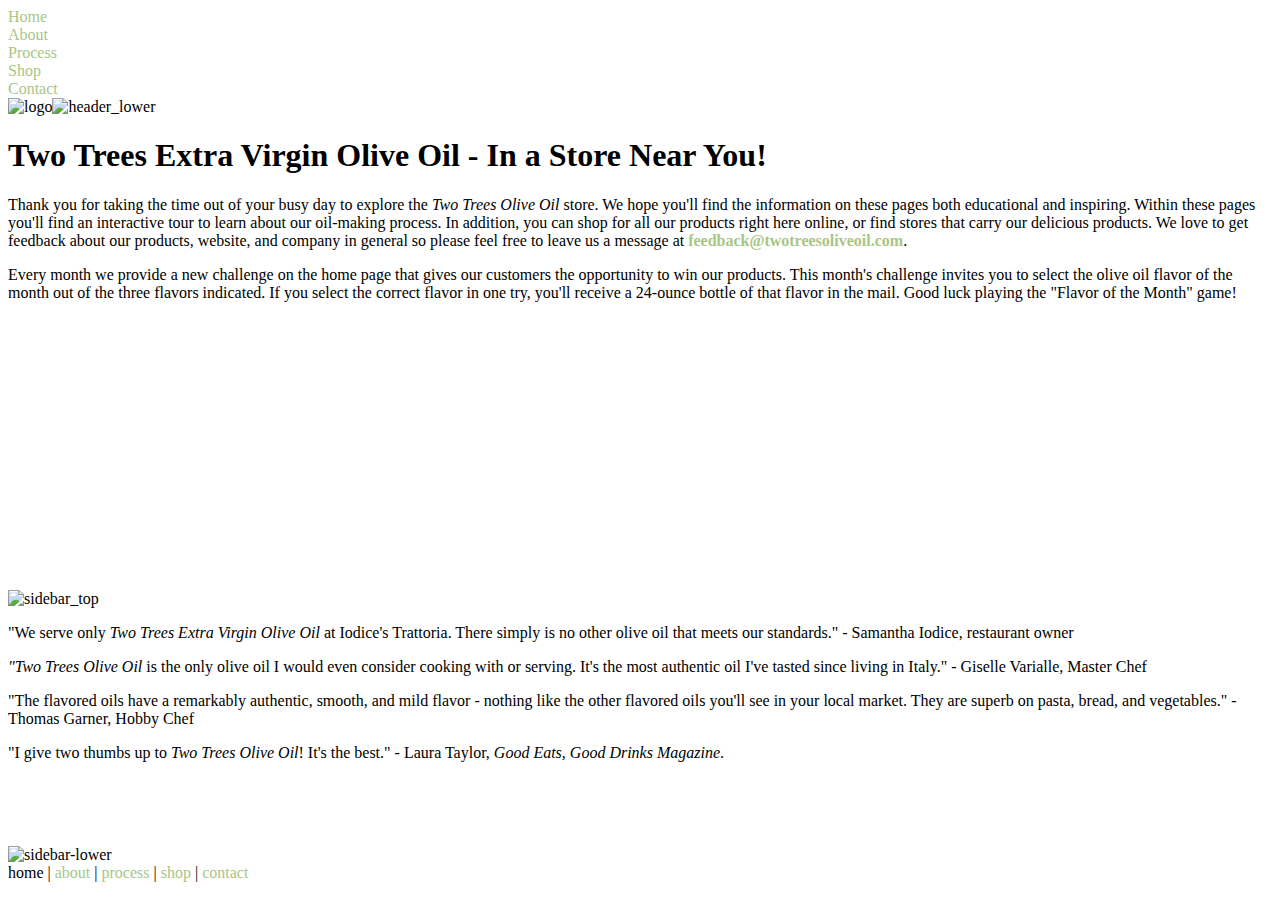
==== index.html @ da65f9e9 "test commit" ====
<!DOCTYPE html PUBLIC "-//W3C//DTD XHTML 1.0 Transitional//EN" "http://www.w3.org/TR/xhtml1/DTD/xhtml1-transitional.dtd">
<html xmlns="http://www.w3.org/1999/xhtml">

<head>
<meta http-equiv="Content-Type" content="text/html; charset=UTF-8" />
<title>Two Trees Olive Oil - Home</title>
<link href="css/style.css" rel="stylesheet">

<script type="text/javascript">
<!--
function MM_swapImgRestore() { //v3.0
    var i,x,a=document.MM_sr; for(i=0;a&&i<a.length&&(x=a[i])&&x.oSrc;i++) x.src=x.oSrc;
}
function MM_preloadImages() { //v3.0
    var d=document; if(d.images){ if(!d.MM_p) d.MM_p=new Array();
        var i,j=d.MM_p.length,a=MM_preloadImages.arguments; for(i=0; i<a.length; i++)
        if (a[i].indexOf("#")!=0){ d.MM_p[j]=new Image; d.MM_p[j++].src=a[i];}}
}

function MM_findObj(n, d) { //v4.01
    var p,i,x;  if(!d) d=document; if((p=n.indexOf("?"))>0&&parent.frames.length) {
        d=parent.frames[n.substring(p+1)].document; n=n.substring(0,p);}
    if(!(x=d[n])&&d.all) x=d.all[n]; for (i=0;!x&&i<d.forms.length;i++) x=d.forms[i][n];
    for(i=0;!x&&d.layers&&i<d.layers.length;i++) x=MM_findObj(n,d.layers[i].document);
    if(!x && d.getElementById) x=d.getElementById(n); return x;
}

function MM_swapImage() { //v3.0
    var i,j=0,x,a=MM_swapImage.arguments; document.MM_sr=new Array; for(i=0;i<(a.length-2);i+=3)
     if ((x=MM_findObj(a[i]))!=null){document.MM_sr[j++]=x; if(!x.oSrc) x.oSrc=x.src; x.src=a[i+2];}
}
//-->
</script>
<style type="text/css">
<!--
a:link {
    text-decoration: none;
    color: #a8c686;
}
a:visited {
    text-decoration: none;
    color: #FFF;
}
a:hover {
    text-decoration: underline;
    color: #FC6;
}
a:active {
    text-decoration: none;
    color: #FC6;
}
-->
</style>
<!--The following line of code is to add the custom olive favicon to web browsers -->

<link rel="shortcut icon" href="http://www.twotreesoliveoil.net/favicon.ico">

</head>

<body onload="MM_preloadImages('images/about_RO.gif','images/process_RO.gif','images/shop_RO.gif','images/contact_RO.gif')">
<div id="wrapper">
    <div id="header">
        <div id="navbar">
            <div id="home"><a href="index.html" class="active">Home</a></div>
            <div id="about"><a href="about.html">About</a></div>
            <div id="process"><a href="process.html">Process</a></div>
            <div id="shop"><a href="shop.html">Shop</a></div>
            <div id="contact"><a href="contact.html">Contact</a></div>
        </div>
            <img src="images/logo.png" width="173" height="188" alt="logo" /><img src="images/header_lower.gif" width="950" height="47" alt="header_lower" /></div>
    <div id="leftSide">
        <h1> Two Trees Extra Virgin Olive Oil - In a Store Near You!</h1>
        <p>Thank you for taking the time out of your busy day to explore the <em>Two Trees Olive Oil </em>store. We hope you'll find the information on these pages both educational and inspiring. Within these pages you'll find an interactive tour to learn about our oil-making process. In addition, you can shop for all our products right here online, or find stores that carry our delicious products. We love to get feedback about our products, website, and company in general so please feel free to leave us a message at <a href="feedback_twotreesoliveoil.html"><strong>feedback@twotreesoliveoil.com</strong></a>.
        </p>
<p>Every month we provide a new challenge on the home page that gives our customers the opportunity to win our products. This month's challenge invites you to select the olive oil flavor of the month out of the three flavors indicated. If you select the correct flavor in one try, you'll receive a 24-ounce bottle of that flavor in the mail. Good luck playing the &quot;Flavor of the Month&quot; game! </p>
        <p>&nbsp;</p>
        <p>&nbsp;</p>
        <p>&nbsp;</p>
        <p>&nbsp;</p>
        <p>&nbsp;</p>
        <p>&nbsp;</p>
        <p>&nbsp;</p>
        <p>&nbsp;</p>
    </div>
    <div id="sidebarTop"><img src="images/sidebar_top2.gif" width="240" height="87" alt="sidebar_top" /></div>
    <div id="rightSide">
        <p>&quot;We serve only <span class="twoTreesName"><em>Two Trees Extra Virgin Olive Oil</em> </span>at Iodice's Trattoria. There simply is no other olive oil that meets our standards.&quot; - <span class="testimonialName">Samantha Iodice, restaurant owner</span></p>
        <p><em>&quot;<span class="twoTreesName">Two Trees Olive Oil</span></em> is the only olive oil I would even consider cooking with or serving. It's the most authentic oil I've tasted since living in Italy.&quot; -<span class="testimonialName"> Giselle Varialle, Master Chef</span></p>
        <p>&quot;The flavored oils have a remarkably authentic, smooth, and mild flavor - nothing like the other flavored oils you'll see in your local market. They are superb on pasta, bread, and vegetables.&quot; - <span class="testimonialName">Thomas Garner, Hobby Chef</span></p>
        <p>&quot;I give two thumbs up to <em class="twoTreesName">Two Trees Olive Oil</em>! It's the best.&quot; - <span class="testimonialName">Laura Taylor, <em>Good Eats, Good Drinks Magazine</em>.</span></p>
<p>&nbsp;</p>
<p>&nbsp;</p>
<div id="sidebarBottom"><img src="images/sidebar_lower2.gif" width="240" height="87" alt="sidebar-lower" /></div>
    </div>
    <div id="footer">home | <a href="about.html">about</a> | <a href="process.html">process</a> | <a href="shop.html">shop</a> | <a href="contact.html">contact</a></div>
</div>
</body>

</html>
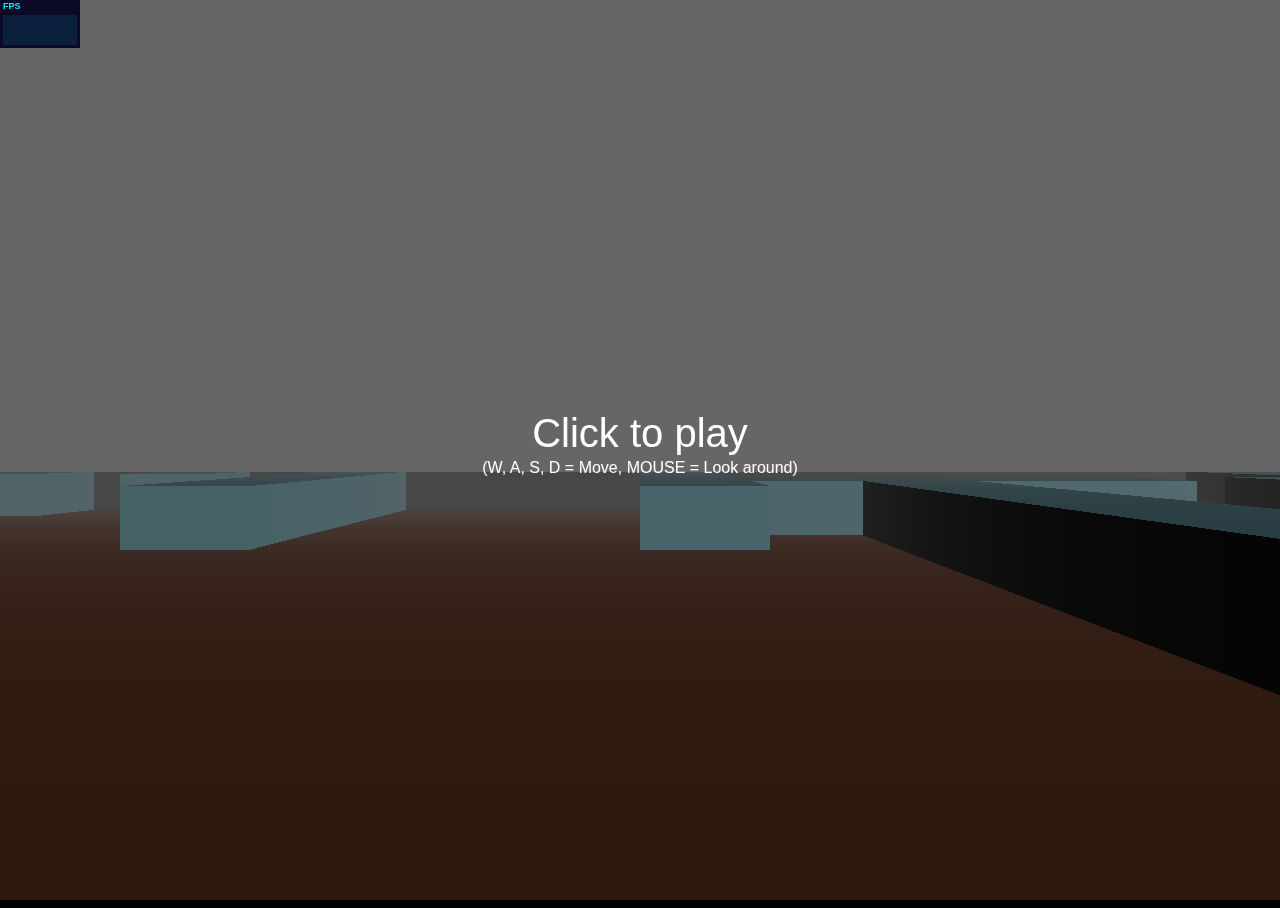
==== commit 307b153d: "Test" ====
--- a/index.html
+++ b/index.html
@@ -1,99 +1,104 @@
-<!DOCTYPE html PUBLIC "-//W3C//DTD XHTML 1.0 Transitional//EN" "http://www.w3.org/TR/xhtml1/DTD/xhtml1-transitional.dtd">
-<html xmlns="http://www.w3.org/1999/xhtml">
+<!DOCTYPE html>
+<html lang='en'>
 
 <head>
-<meta http-equiv="Content-Type" content="text/html; charset=UTF-8" />
-<title>Two Trees Olive Oil - Home</title>
-<link href="css/style.css" rel="stylesheet">
+	<meta charset='utf-8' />
+	<title>threejs-animation-workflow</title>
+	<meta name='viewport' content='width=device-width, user-scalable=no, minimum-scale=1.0, maximum-scale=1.0'>
+	<link rel="shortcut icon" href="favicon.ico" />
+	<style>
+		body {
+			background-color: #000;
+			color: #888;
+			font-family: Helvetica;
+			line-height: 26px;
+			margin: 0px;
+			overflow: hidden;
+		}
 
-<script type="text/javascript">
-<!--
-function MM_swapImgRestore() { //v3.0
-    var i,x,a=document.MM_sr; for(i=0;a&&i<a.length&&(x=a[i])&&x.oSrc;i++) x.src=x.oSrc;
-}
-function MM_preloadImages() { //v3.0
-    var d=document; if(d.images){ if(!d.MM_p) d.MM_p=new Array();
-        var i,j=d.MM_p.length,a=MM_preloadImages.arguments; for(i=0; i<a.length; i++)
-        if (a[i].indexOf("#")!=0){ d.MM_p[j]=new Image; d.MM_p[j++].src=a[i];}}
-}
+		h1 {
+			color: #fff;
+			margin: 8px;
+		}
 
-function MM_findObj(n, d) { //v4.01
-    var p,i,x;  if(!d) d=document; if((p=n.indexOf("?"))>0&&parent.frames.length) {
-        d=parent.frames[n.substring(p+1)].document; n=n.substring(0,p);}
-    if(!(x=d[n])&&d.all) x=d.all[n]; for (i=0;!x&&i<d.forms.length;i++) x=d.forms[i][n];
-    for(i=0;!x&&d.layers&&i<d.layers.length;i++) x=MM_findObj(n,d.layers[i].document);
-    if(!x && d.getElementById) x=d.getElementById(n); return x;
-}
+		a {
+			color: #48f;
+			text-decoration: none;
+		}
 
-function MM_swapImage() { //v3.0
-    var i,j=0,x,a=MM_swapImage.arguments; document.MM_sr=new Array; for(i=0;i<(a.length-2);i+=3)
-     if ((x=MM_findObj(a[i]))!=null){document.MM_sr[j++]=x; if(!x.oSrc) x.oSrc=x.src; x.src=a[i+2];}
-}
-//-->
-</script>
-<style type="text/css">
-<!--
-a:link {
-    text-decoration: none;
-    color: #a8c686;
-}
-a:visited {
-    text-decoration: none;
-    color: #FFF;
-}
-a:hover {
-    text-decoration: underline;
-    color: #FC6;
-}
-a:active {
-    text-decoration: none;
-    color: #FC6;
-}
--->
-</style>
-<!--The following line of code is to add the custom olive favicon to web browsers -->
+		a:hover {
+			color: #fff;
+		}
 
-<link rel="shortcut icon" href="http://www.twotreesoliveoil.net/favicon.ico">
+		#container {
+			box-sizing: border-box;
+			height: 100%;
+			left: 0;
+			margin: 0;
+			position: absolute;
+			top: 0;
+			width: 100%;
+		}
 
+		#blocker {
+			position: absolute;
+			width: 100%;
+			height: 100%;
+			background-color: rgba(0, 0, 0, 0.5);
+		}
+
+		#instructions {
+			width: 100%;
+			height: 100%;
+			display: -webkit-box;
+			display: -moz-box;
+			display: box;
+			-webkit-box-orient: horizontal;
+			-moz-box-orient: horizontal;
+			box-orient: horizontal;
+			-webkit-box-pack: center;
+			-moz-box-pack: center;
+			box-pack: center;
+			-webkit-box-align: center;
+			-moz-box-align: center;
+			box-align: center;
+			color: #ffffff;
+			text-align: center;
+			cursor: pointer;
+		}
+		#dino-alert {
+			position: absolute;
+            color: #000000;
+			width: 100%;
+			height: 5%;
+            text-align: center;
+            padding-top:2%;
+            vertical-align:middle;
+
+		}
+	</style>
 </head>
 
-<body onload="MM_preloadImages('images/about_RO.gif','images/process_RO.gif','images/shop_RO.gif','images/contact_RO.gif')">
-<div id="wrapper">
-    <div id="header">
-        <div id="navbar">
-            <div id="home"><a href="index.html" class="active">Home</a></div>
-            <div id="about"><a href="about.html">About</a></div>
-            <div id="process"><a href="process.html">Process</a></div>
-            <div id="shop"><a href="shop.html">Shop</a></div>
-            <div id="contact"><a href="contact.html">Contact</a></div>
-        </div>
-            <img src="images/logo.png" width="173" height="188" alt="logo" /><img src="images/header_lower.gif" width="950" height="47" alt="header_lower" /></div>
-    <div id="leftSide">
-        <h1> Two Trees Extra Virgin Olive Oil - In a Store Near You!</h1>
-        <p>Thank you for taking the time out of your busy day to explore the <em>Two Trees Olive Oil </em>store. We hope you'll find the information on these pages both educational and inspiring. Within these pages you'll find an interactive tour to learn about our oil-making process. In addition, you can shop for all our products right here online, or find stores that carry our delicious products. We love to get feedback about our products, website, and company in general so please feel free to leave us a message at <a href="feedback_twotreesoliveoil.html"><strong>feedback@twotreesoliveoil.com</strong></a>.
-        </p>
-<p>Every month we provide a new challenge on the home page that gives our customers the opportunity to win our products. This month's challenge invites you to select the olive oil flavor of the month out of the three flavors indicated. If you select the correct flavor in one try, you'll receive a 24-ounce bottle of that flavor in the mail. Good luck playing the &quot;Flavor of the Month&quot; game! </p>
-        <p>&nbsp;</p>
-        <p>&nbsp;</p>
-        <p>&nbsp;</p>
-        <p>&nbsp;</p>
-        <p>&nbsp;</p>
-        <p>&nbsp;</p>
-        <p>&nbsp;</p>
-        <p>&nbsp;</p>
-    </div>
-    <div id="sidebarTop"><img src="images/sidebar_top2.gif" width="240" height="87" alt="sidebar_top" /></div>
-    <div id="rightSide">
-        <p>&quot;We serve only <span class="twoTreesName"><em>Two Trees Extra Virgin Olive Oil</em> </span>at Iodice's Trattoria. There simply is no other olive oil that meets our standards.&quot; - <span class="testimonialName">Samantha Iodice, restaurant owner</span></p>
-        <p><em>&quot;<span class="twoTreesName">Two Trees Olive Oil</span></em> is the only olive oil I would even consider cooking with or serving. It's the most authentic oil I've tasted since living in Italy.&quot; -<span class="testimonialName"> Giselle Varialle, Master Chef</span></p>
-        <p>&quot;The flavored oils have a remarkably authentic, smooth, and mild flavor - nothing like the other flavored oils you'll see in your local market. They are superb on pasta, bread, and vegetables.&quot; - <span class="testimonialName">Thomas Garner, Hobby Chef</span></p>
-        <p>&quot;I give two thumbs up to <em class="twoTreesName">Two Trees Olive Oil</em>! It's the best.&quot; - <span class="testimonialName">Laura Taylor, <em>Good Eats, Good Drinks Magazine</em>.</span></p>
-<p>&nbsp;</p>
-<p>&nbsp;</p>
-<div id="sidebarBottom"><img src="images/sidebar_lower2.gif" width="240" height="87" alt="sidebar-lower" /></div>
-    </div>
-    <div id="footer">home | <a href="about.html">about</a> | <a href="process.html">process</a> | <a href="shop.html">shop</a> | <a href="contact.html">contact</a></div>
-</div>
+<body>
+	<div id='container'></div>
+	<script src='js/libs/three.js'></script>
+	<script src="js/libs/stats.min.js"></script>
+	<script src="js/libs/Tween.js"></script>
+	<script src="js/controls/PointerLockControls.js"></script>
+
+
+	<div id="blocker">
+
+		<div id="instructions">
+			<span style="font-size:40px">Click to play</span>
+			<br /> (W, A, S, D = Move, MOUSE = Look around)
+		</div>
+
+	</div>
+	<div id="dino-alert">
+		<span style="font-size:40px">Dino has spotted you!</span>
+	</div>
+	<script src="js/main.js"></script>
 </body>
 
 </html>
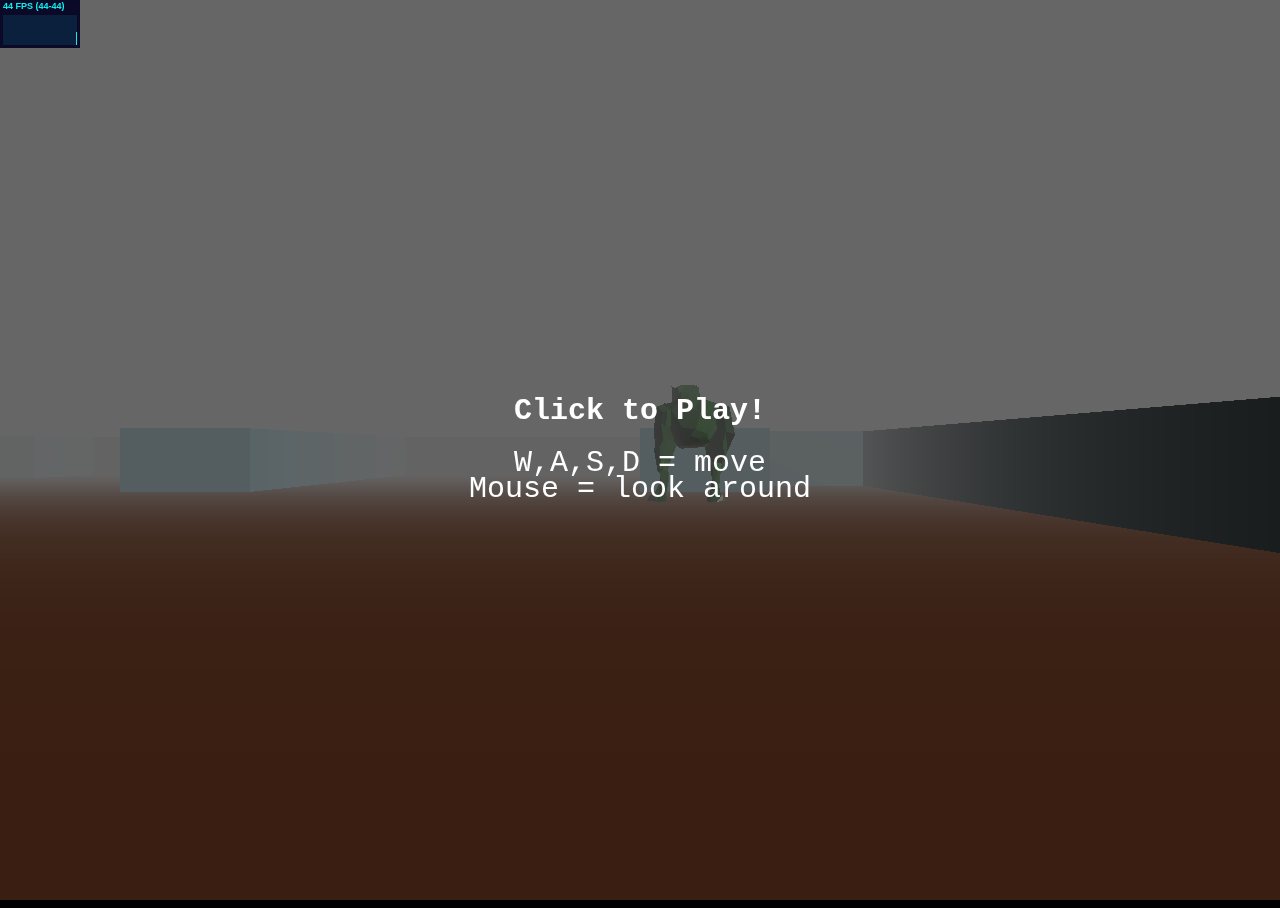
==== commit 28a2723c: "Update" ====
--- a/index.html
+++ b/index.html
@@ -1,82 +1,8 @@
-<!DOCTYPE html>
+﻿<!DOCTYPE html>
 <html lang='en'>
 
 <head>
-	<meta charset='utf-8' />
-	<title>threejs-animation-workflow</title>
-	<meta name='viewport' content='width=device-width, user-scalable=no, minimum-scale=1.0, maximum-scale=1.0'>
-	<link rel="shortcut icon" href="favicon.ico" />
-	<style>
-		body {
-			background-color: #000;
-			color: #888;
-			font-family: Helvetica;
-			line-height: 26px;
-			margin: 0px;
-			overflow: hidden;
-		}
-
-		h1 {
-			color: #fff;
-			margin: 8px;
-		}
-
-		a {
-			color: #48f;
-			text-decoration: none;
-		}
-
-		a:hover {
-			color: #fff;
-		}
-
-		#container {
-			box-sizing: border-box;
-			height: 100%;
-			left: 0;
-			margin: 0;
-			position: absolute;
-			top: 0;
-			width: 100%;
-		}
-
-		#blocker {
-			position: absolute;
-			width: 100%;
-			height: 100%;
-			background-color: rgba(0, 0, 0, 0.5);
-		}
-
-		#instructions {
-			width: 100%;
-			height: 100%;
-			display: -webkit-box;
-			display: -moz-box;
-			display: box;
-			-webkit-box-orient: horizontal;
-			-moz-box-orient: horizontal;
-			box-orient: horizontal;
-			-webkit-box-pack: center;
-			-moz-box-pack: center;
-			box-pack: center;
-			-webkit-box-align: center;
-			-moz-box-align: center;
-			box-align: center;
-			color: #ffffff;
-			text-align: center;
-			cursor: pointer;
-		}
-		#dino-alert {
-			position: absolute;
-            color: #000000;
-			width: 100%;
-			height: 5%;
-            text-align: center;
-            padding-top:2%;
-            vertical-align:middle;
-
-		}
-	</style>
+    <link rel="stylesheet" type="text/css" href="css/stylesheet.css" />
 </head>
 
 <body>
@@ -90,15 +16,16 @@
 	<div id="blocker">
 
 		<div id="instructions">
-			<span style="font-size:40px">Click to play</span>
-			<br /> (W, A, S, D = Move, MOUSE = Look around)
+			<strong>Loading...</strong>
 		</div>
 
 	</div>
+    <div id="status">
+    </div>
 	<div id="dino-alert">
-		<span style="font-size:40px">Dino has spotted you!</span>
+
 	</div>
 	<script src="js/main.js"></script>
 </body>
 
-</html>
+</html>--- a/css/stylesheet.css
+++ b/css/stylesheet.css
@@ -0,0 +1,84 @@
+﻿body {
+	background-color: #000;
+	color: #888;
+	font-family: Helvetica;
+	line-height: 26px;
+	margin: 0px;
+	overflow: hidden;
+}
+		
+h1 {
+	color: #fff;
+	margin: 8px;
+}
+		
+a {
+	color: #48f;
+	text-decoration: none;
+}
+		
+a:hover {
+	color: #fff;
+}
+		
+#container {
+	box-sizing: border-box;
+	height: 100%;
+	left: 0;
+	margin: 0;
+	position: absolute;
+	top: 0;
+	width: 100%;
+}
+		
+#blocker {
+	position: absolute;
+	width: 100%;
+	height: 100%;
+	background-color: rgba(0, 0, 0, 0.5);
+}
+		
+#instructions {
+	width: 100%;
+	height: 100%;
+    font-size: 30px;
+    font-family: 'Courier New';
+	display: -webkit-box;
+	display: -moz-box;
+	display: box;
+	-webkit-box-orient: horizontal;
+	-moz-box-orient: horizontal;
+	box-orient: horizontal;
+	-webkit-box-pack: center;
+	-moz-box-pack: center;
+	box-pack: center;
+	-webkit-box-align: center;
+	-moz-box-align: center;
+	box-align: center;
+	color: #ffffff;
+	text-align: center;
+	cursor: pointer;
+}
+#dino-alert {
+	position: absolute;
+    color: #aa0909;
+	width: 100%;
+	height: 5%;
+    text-align: center;
+    padding-top:2%;
+    vertical-align:middle;
+
+}
+#status {
+    font-size: 30px;
+    font-family: 'Courier New';
+    font-weight: bold;
+    position: absolute;
+    color: #000000;
+    width: 100%;
+    height: 5%;
+    text-align: center;
+    margin-top: 40%;
+    vertical-align: middle;
+    text-shadow: -1px -1px 0 #fff, 1px -1px 0 #fff, -1px 1px 0 #fff, 1px 1px 0 #fff;
+}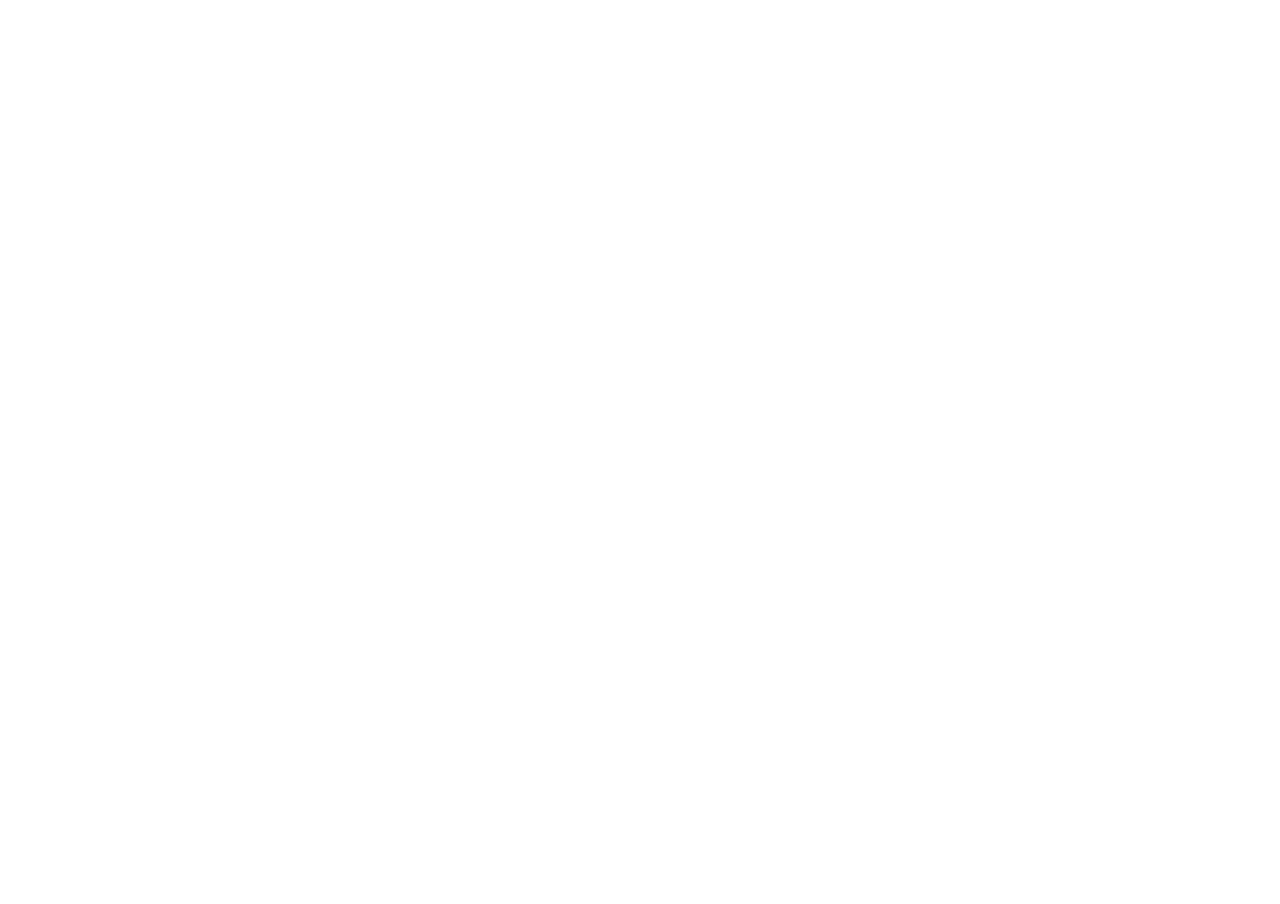
==== commit c91c7db8: "Uploading babylon" ====
--- a/index.html
+++ b/index.html
@@ -1,31 +1,15 @@
-﻿<!DOCTYPE html>
-<html lang='en'>
-
+<!DOCTYPE html>
+<html>
 <head>
     <link rel="stylesheet" type="text/css" href="css/stylesheet.css" />
+
 </head>
-
 <body>
-	<div id='container'></div>
-	<script src='js/libs/three.js'></script>
-	<script src="js/libs/stats.min.js"></script>
-	<script src="js/libs/Tween.js"></script>
-	<script src="js/controls/PointerLockControls.js"></script>
+    <script src="js/libs/babylon.js"></script>
 
 
-	<div id="blocker">
+    <canvas id="renderCanvas"></canvas>
+    <script src="js/main.js"></script>
 
-		<div id="instructions">
-			<strong>Loading...</strong>
-		</div>
-
-	</div>
-    <div id="status">
-    </div>
-	<div id="dino-alert">
-
-	</div>
-	<script src="js/main.js"></script>
 </body>
-
-</html>+</html>
--- a/css/stylesheet.css
+++ b/css/stylesheet.css
@@ -1,84 +1,39 @@
-﻿body {
-	background-color: #000;
-	color: #888;
-	font-family: Helvetica;
-	line-height: 26px;
-	margin: 0px;
-	overflow: hidden;
-}
+    /* 
+//  ---------------------------------------------------------------------------------
+//  Copyright (c) Microsoft Corporation.  All rights reserved.
+// 
+//  The MIT License (MIT)
+// 
+//  Permission is hereby granted, free of charge, to any person obtaining a copy
+//  of this software and associated documentation files (the "Software"), to deal
+//  in the Software without restriction, including without limitation the rights
+//  to use, copy, modify, merge, publish, distribute, sublicense, and/or sell
+//  copies of the Software, and to permit persons to whom the Software is
+//  furnished to do so, subject to the following conditions:
+// 
+//  The above copyright notice and this permission notice shall be included in
+//  all copies or substantial portions of the Software.
+// 
+//  THE SOFTWARE IS PROVIDED "AS IS", WITHOUT WARRANTY OF ANY KIND, EXPRESS OR
+//  IMPLIED, INCLUDING BUT NOT LIMITED TO THE WARRANTIES OF MERCHANTABILITY,
+//  FITNESS FOR A PARTICULAR PURPOSE AND NONINFRINGEMENT. IN NO EVENT SHALL THE
+//  AUTHORS OR COPYRIGHT HOLDERS BE LIABLE FOR ANY CLAIM, DAMAGES OR OTHER
+//  LIABILITY, WHETHER IN AN ACTION OF CONTRACT, TORT OR OTHERWISE, ARISING FROM,
+//  OUT OF OR IN CONNECTION WITH THE SOFTWARE OR THE USE OR OTHER DEALINGS IN
+//  THE SOFTWARE.
+//  ---------------------------------------------------------------------------------
+*/  
+
+   html, body {
+        overflow: hidden;
+        width   : 100%;
+        height  : 100%;
+        margin  : 0;
+        padding : 0;
+    }
+
+    #renderCanvas {
+        width   : 100%;
+        height  : 100%;
+    }
 		
-h1 {
-	color: #fff;
-	margin: 8px;
-}
-		
-a {
-	color: #48f;
-	text-decoration: none;
-}
-		
-a:hover {
-	color: #fff;
-}
-		
-#container {
-	box-sizing: border-box;
-	height: 100%;
-	left: 0;
-	margin: 0;
-	position: absolute;
-	top: 0;
-	width: 100%;
-}
-		
-#blocker {
-	position: absolute;
-	width: 100%;
-	height: 100%;
-	background-color: rgba(0, 0, 0, 0.5);
-}
-		
-#instructions {
-	width: 100%;
-	height: 100%;
-    font-size: 30px;
-    font-family: 'Courier New';
-	display: -webkit-box;
-	display: -moz-box;
-	display: box;
-	-webkit-box-orient: horizontal;
-	-moz-box-orient: horizontal;
-	box-orient: horizontal;
-	-webkit-box-pack: center;
-	-moz-box-pack: center;
-	box-pack: center;
-	-webkit-box-align: center;
-	-moz-box-align: center;
-	box-align: center;
-	color: #ffffff;
-	text-align: center;
-	cursor: pointer;
-}
-#dino-alert {
-	position: absolute;
-    color: #aa0909;
-	width: 100%;
-	height: 5%;
-    text-align: center;
-    padding-top:2%;
-    vertical-align:middle;
-
-}
-#status {
-    font-size: 30px;
-    font-family: 'Courier New';
-    font-weight: bold;
-    position: absolute;
-    color: #000000;
-    width: 100%;
-    height: 5%;
-    text-align: center;
-    margin-top: 40%;
-    vertical-align: middle;
-    text-shadow: -1px -1px 0 #fff, 1px -1px 0 #fff, -1px 1px 0 #fff, 1px 1px 0 #fff;
-}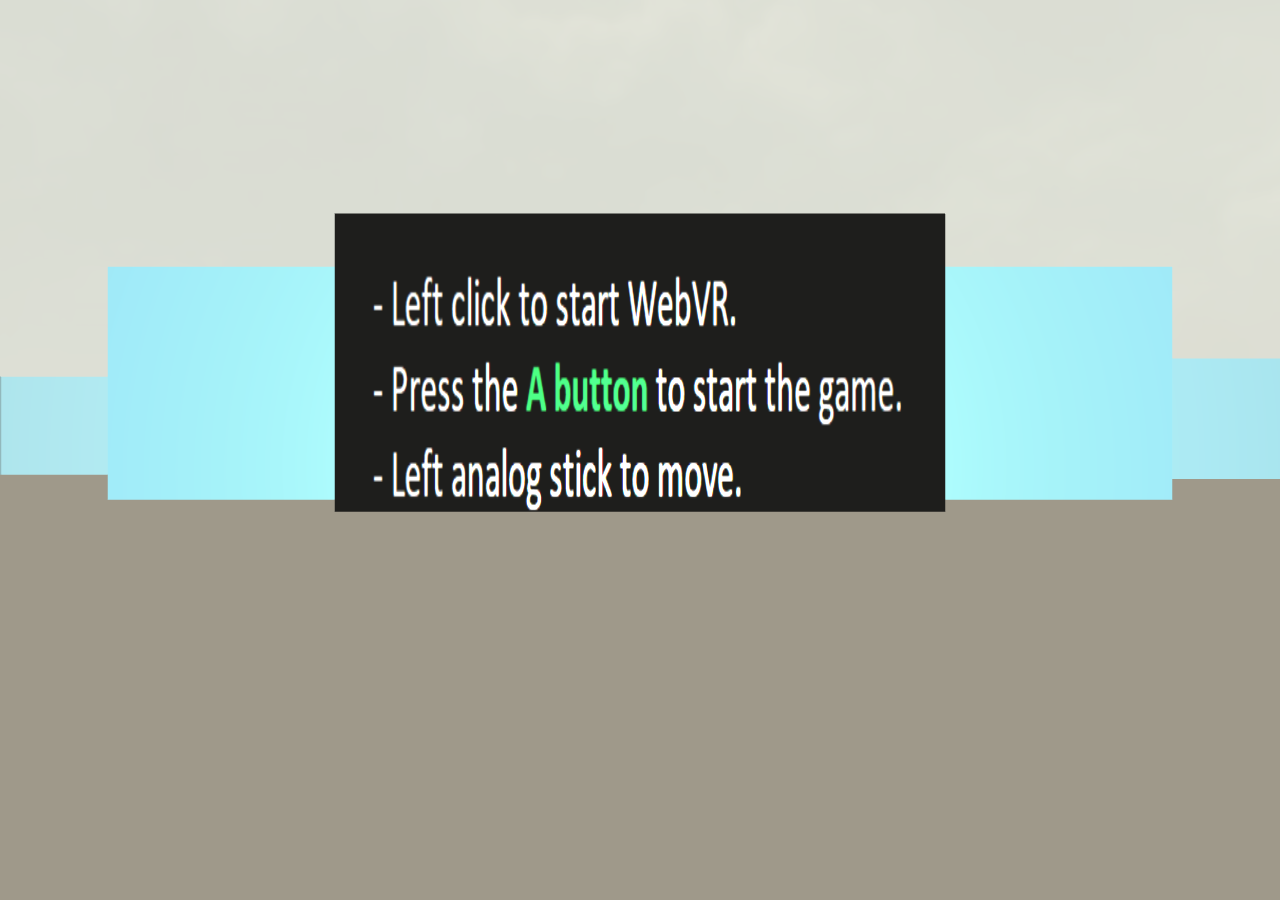
==== commit e890b007: "Adding touch" ====
--- a/index.html
+++ b/index.html
@@ -5,7 +5,7 @@
 
 </head>
 <body>
-    <script src="js/libs/babylon.js"></script>
+    <script src="js/libs/babylon.js"></script><script src="js/libs/hand.min.js"></script>
 
 
     <canvas id="renderCanvas"></canvas>
--- a/css/stylesheet.css
+++ b/css/stylesheet.css
@@ -1,4 +1,4 @@
-    /* 
+/* 
 //  ---------------------------------------------------------------------------------
 //  Copyright (c) Microsoft Corporation.  All rights reserved.
 // 
@@ -35,5 +35,6 @@
     #renderCanvas {
         width   : 100%;
         height  : 100%;
+	touch-action :none;
     }
 		
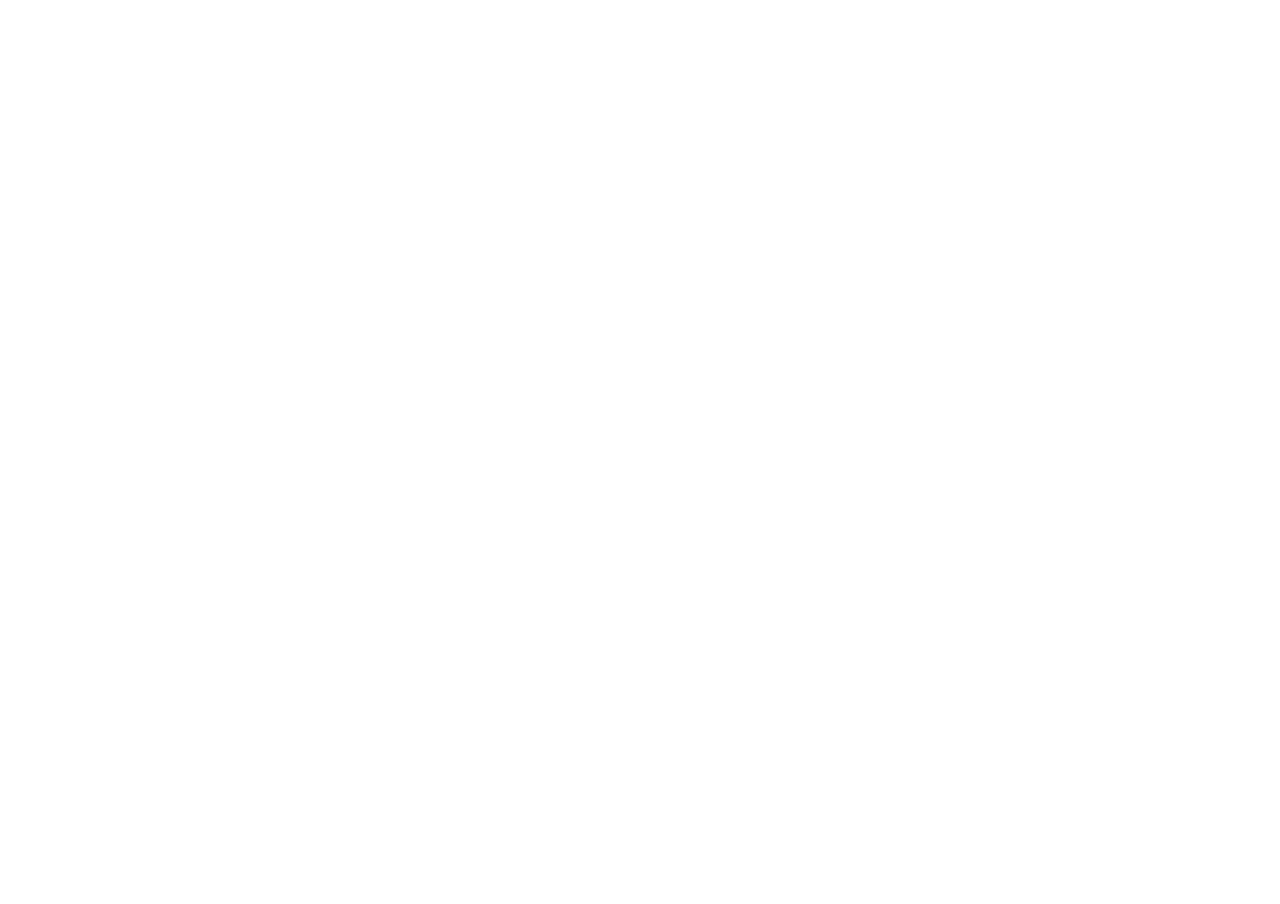
==== commit 95749610: "restart" ====
--- a/index.html
+++ b/index.html
@@ -5,7 +5,8 @@
 
 </head>
 <body>
-    <script src="js/libs/babylon.js"></script><script src="js/libs/hand.min.js"></script>
+    <script src="js/libs/babylon.js"></script>
+    <script src="js/libs/babylon.canvas2d.js"></script>
 
 
     <canvas id="renderCanvas"></canvas>
--- a/css/stylesheet.css
+++ b/css/stylesheet.css
@@ -1,4 +1,4 @@
-/* 
+    /* 
 //  ---------------------------------------------------------------------------------
 //  Copyright (c) Microsoft Corporation.  All rights reserved.
 // 
@@ -35,6 +35,5 @@
     #renderCanvas {
         width   : 100%;
         height  : 100%;
-	touch-action :none;
     }
 		
